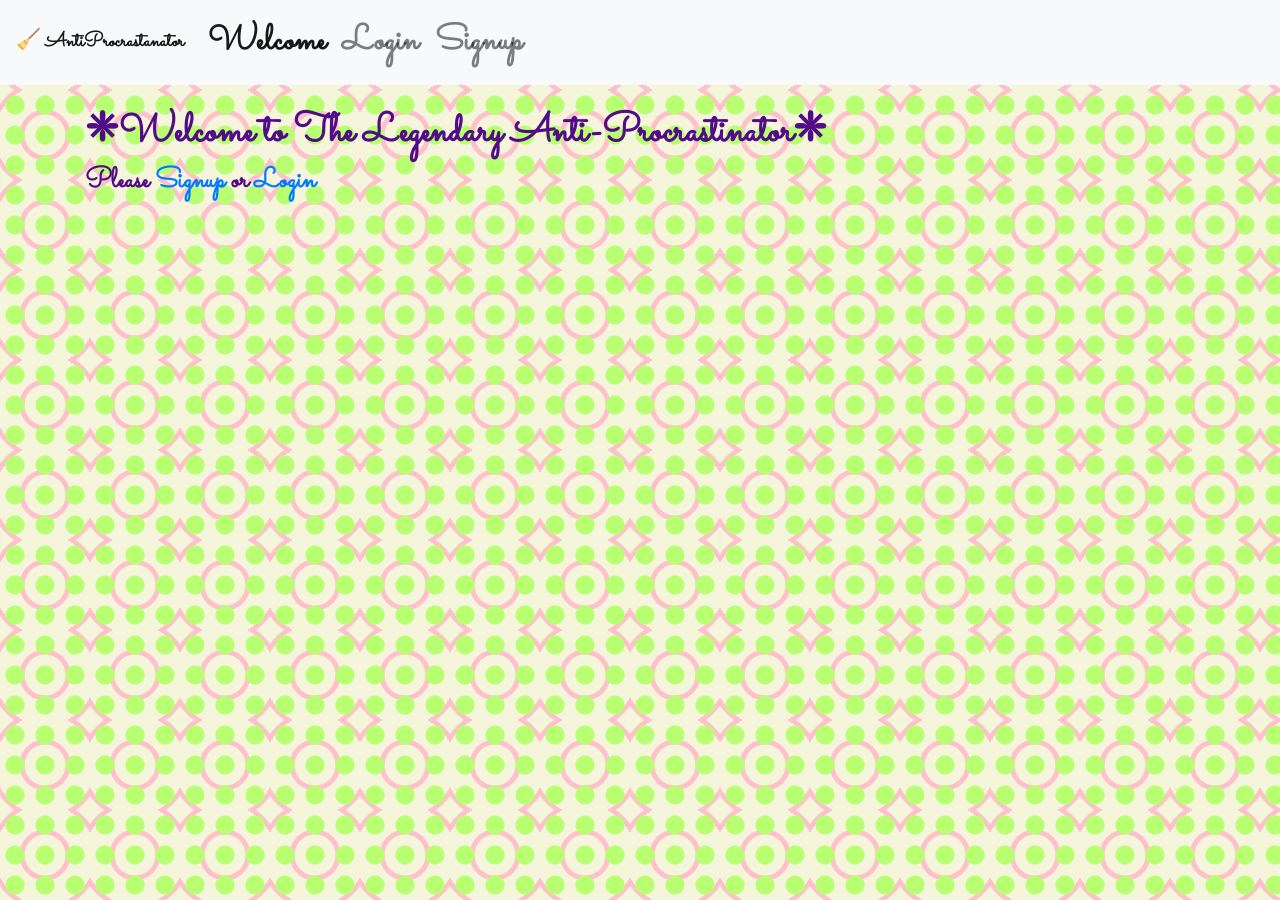
==== home.html @ 33cc2282 "set up for file to be recognized as php" ====
<!DOCTYPE html>
<html lang="en">
<head>
  <meta charset="utf-8"> 
  <meta name="viewport" content="width=device-width, initial-scale=1.0">
  <meta http-equiv="X-UA-Compatible" content="ie=edge">
  <link rel="stylesheet" href="https://stackpath.bootstrapcdn.com/bootstrap/4.3.1/css/bootstrap.min.css" integrity="sha384-ggOyR0iXCbMQv3Xipma34MD+dH/1fQ784/j6cY/iJTQUOhcWr7x9JvoRxT2MZw1T" crossorigin="anonymous">
  <link rel="stylesheet" href="styles/styles.css">
  <link href="https://fonts.googleapis.com/css?family=Sacramento&display=swap" rel="stylesheet">
  <script src="src/router.js"></script>
  <script src="src/components/alert.js"></script>
  <script src="src/components/chore.js"></script>
  <script src="src/components/user.js"></script>
  <script src="src/adapters/decorators/loginAdapter.js"></script>
  <script src="src/adapters/decorators/profileAdapter.js"></script>
  <script src="src/adapters/decorators/signupAdapter.js"></script>
  <script src="src/adapters/decorators/cleaningAdapter.js"></script>
  <script src="src/adapters/decorators/enjoyinglifeAdapter.js"></script>
  <script src="src/adapters/decorators/choreAdapter.js"></script>
  <script src="src/adapters/baseAdapter.js"></script>
  <script src="src/pageManagers/pageManager.js"></script>
  <script src="src/pageManagers/cleaningTips.js"></script>
  <script src="src/pageManagers/enjoyinglife.js"></script>
  <script src="src/pageManagers/navbar.js"></script>
  <script src="src/pageManagers/chore.js"></script>
  <script src="src/pageManagers/profile.js"></script>
  <script src="src/pageManagers/welcome.js"></script>
  <script src="src/pageManagers/signup.js"></script>
  <script src="src/pageManagers/login.js"></script>
  <script src="src/components/app.js"></script>
  <script src="src/index.js"></script>

  <title>Legendary Chores Anti-Procrastinator</title>
  
</head>
  <body>
    <div id="app-container">
        <div id="alert-container">

        </div>
        <div id="navbar-container">

        </div>
        <div id="page-container" class="container">

        </div>

    </div>
  </body>
</html>
---- styles/styles.css ----
html, body, h1, h2, h3, h4, h5, h6 ,label {
    font-family: 'Sacramento', cursive;
    font-weight: 800;
    color:rgb(82, 12, 136);
  }

  #highlight {color: blue}

  #delete {color: red}

  ul li{
    font-size: 35px;
    color: rgb(82, 12, 136);
   }

  body { background-color: beige;
    background-image: radial-gradient(rgba(184, 255, 113, 0.993) 9px, transparent 10px),
     repeating-radial-gradient(pink, pink 4px, transparent 5px, transparent 20px, pink 21px, pink 25px, transparent 26px, transparent 50px)
     ; background-size: 30px 30px, 90px 90px; background-position: 0 0; }

     .loader {
      border: 16px solid #f3f3f3; /* Light grey */
      border-top: 16px solid grey; /* Blue */
      border-radius: 50%;
      width: 120px;
      height: 120px;
      animation: spin 2s linear infinite;
    }
    
    @keyframes spin {
      0% { transform: rotate(0deg); }
      100% { transform: rotate(360deg); }
    }
   .form-group {
    font-size: 35px;
   } 

   .form-control {
     font-size: 25px
   }
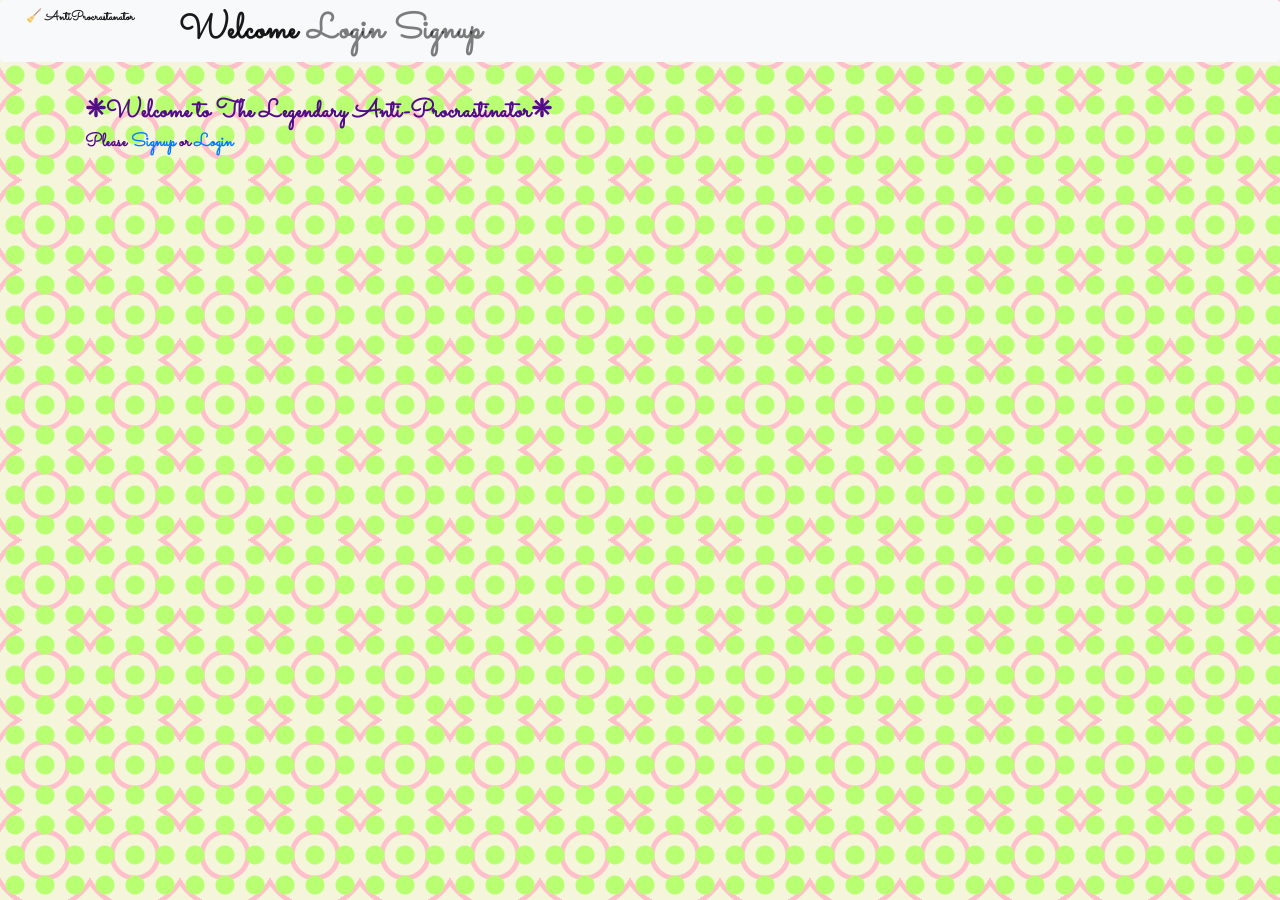
==== commit a9190104: "added script tags and link for hamburger" ====
--- a/home.html
+++ b/home.html
@@ -4,9 +4,12 @@
   <meta charset="utf-8"> 
   <meta name="viewport" content="width=device-width, initial-scale=1.0">
   <meta http-equiv="X-UA-Compatible" content="ie=edge">
+  <link rel="stylesheet" href="https://cdnjs.cloudflare.com/ajax/libs/twitter-bootstrap/3.3.7/css/bootstrap.min.css">
   <link rel="stylesheet" href="https://stackpath.bootstrapcdn.com/bootstrap/4.3.1/css/bootstrap.min.css" integrity="sha384-ggOyR0iXCbMQv3Xipma34MD+dH/1fQ784/j6cY/iJTQUOhcWr7x9JvoRxT2MZw1T" crossorigin="anonymous">
   <link rel="stylesheet" href="styles/styles.css">
   <link href="https://fonts.googleapis.com/css?family=Sacramento&display=swap" rel="stylesheet">
+  <script src="https://cdnjs.cloudflare.com/ajax/libs/jquery/2.1.3/jquery.min.js"></script>
+  <script src="https://cdnjs.cloudflare.com/ajax/libs/twitter-bootstrap/3.3.7/js/bootstrap.min.js"></script>
   <script src="src/router.js"></script>
   <script src="src/components/alert.js"></script>
   <script src="src/components/chore.js"></script>
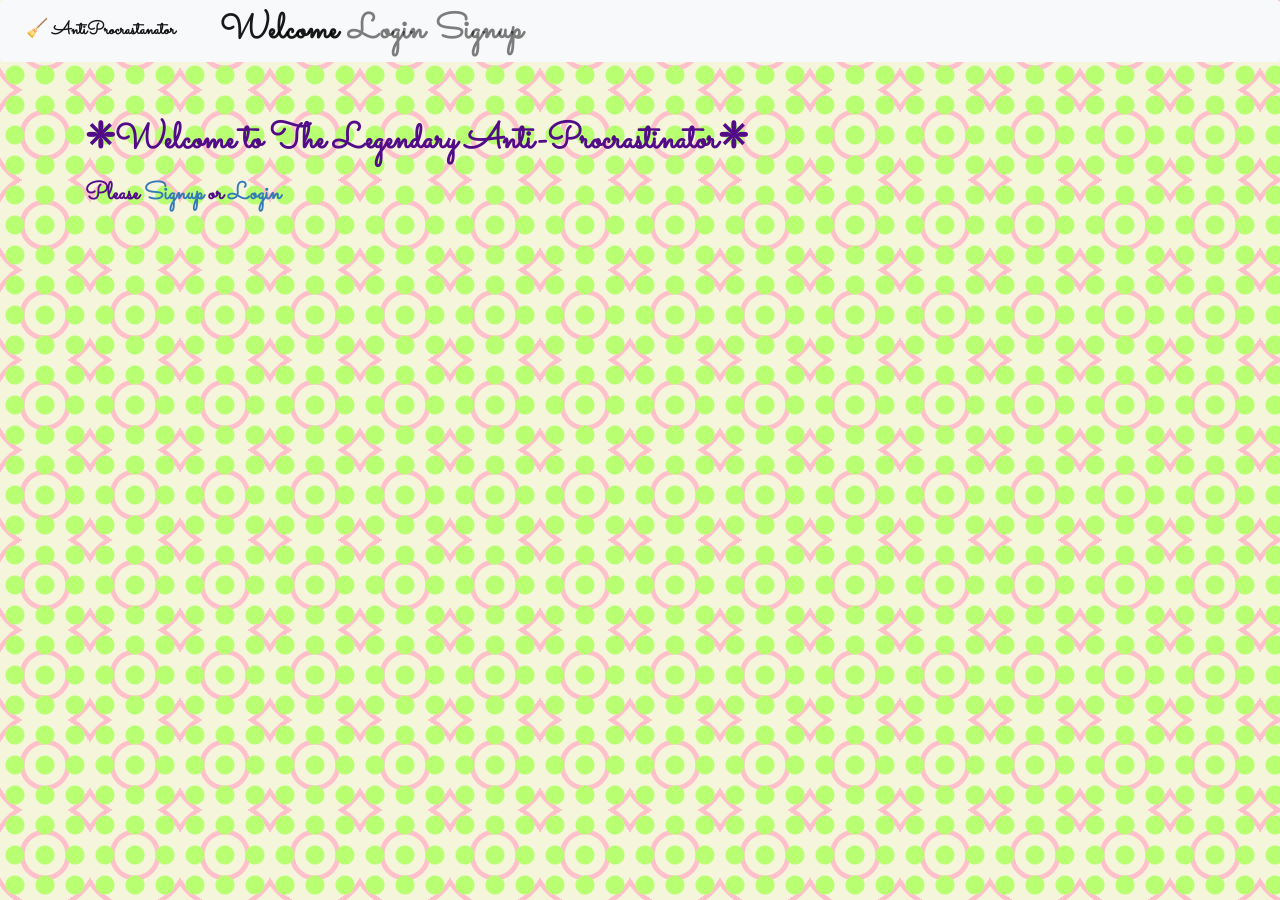
==== commit 7c888634: "moved bootstrap link to top of links" ====
--- a/home.html
+++ b/home.html
@@ -3,13 +3,10 @@
 <head>
   <meta charset="utf-8"> 
   <meta name="viewport" content="width=device-width, initial-scale=1.0">
-  <meta http-equiv="X-UA-Compatible" content="ie=edge">
+  <link rel="stylesheet" href="https://stackpath.bootstrapcdn.com/bootstrap/4.3.1/css/bootstrap.min.css" integrity="sha384-ggOyR0iXCbMQv3Xipma34MD+dH/1fQ784/j6cY/iJTQUOhcWr7x9JvoRxT2MZw1T" crossorigin="anonymous">
   <link rel="stylesheet" href="https://cdnjs.cloudflare.com/ajax/libs/twitter-bootstrap/3.3.7/css/bootstrap.min.css">
-  <link rel="stylesheet" href="https://stackpath.bootstrapcdn.com/bootstrap/4.3.1/css/bootstrap.min.css" integrity="sha384-ggOyR0iXCbMQv3Xipma34MD+dH/1fQ784/j6cY/iJTQUOhcWr7x9JvoRxT2MZw1T" crossorigin="anonymous">
   <link rel="stylesheet" href="styles/styles.css">
   <link href="https://fonts.googleapis.com/css?family=Sacramento&display=swap" rel="stylesheet">
-  <script src="https://cdnjs.cloudflare.com/ajax/libs/jquery/2.1.3/jquery.min.js"></script>
-  <script src="https://cdnjs.cloudflare.com/ajax/libs/twitter-bootstrap/3.3.7/js/bootstrap.min.js"></script>
   <script src="src/router.js"></script>
   <script src="src/components/alert.js"></script>
   <script src="src/components/chore.js"></script>
@@ -38,16 +35,19 @@
 </head>
   <body>
     <div id="app-container">
-        <div id="alert-container">
+      <div id="alert-container">
 
-        </div>
-        <div id="navbar-container">
+      </div>
+      <div id="navbar-container">
 
-        </div>
-        <div id="page-container" class="container">
+      </div>
+      <div id="page-container" class="container">
 
-        </div>
+      </div>
 
     </div>
+    <script src="https://code.jquery.com/jquery-3.3.1.slim.min.js" integrity="sha384-q8i/X+965DzO0rT7abK41JStQIAqVgRVzpbzo5smXKp4YfRvH+8abtTE1Pi6jizo" crossorigin="anonymous"></script>
+    <script src="https://cdnjs.cloudflare.com/ajax/libs/popper.js/1.14.7/umd/popper.min.js" integrity="sha384-UO2eT0CpHqdSJQ6hJty5KVphtPhzWj9WO1clHTMGa3JDZwrnQq4sF86dIHNDz0W1" crossorigin="anonymous"></script>
+    <script src="https://stackpath.bootstrapcdn.com/bootstrap/4.3.1/js/bootstrap.min.js" integrity="sha384-JjSmVgyd0p3pXB1rRibZUAYoIIy6OrQ6VrjIEaFf/nJGzIxFDsf4x0xIM+B07jRM" crossorigin="anonymous"></script>
   </body>
 </html>
